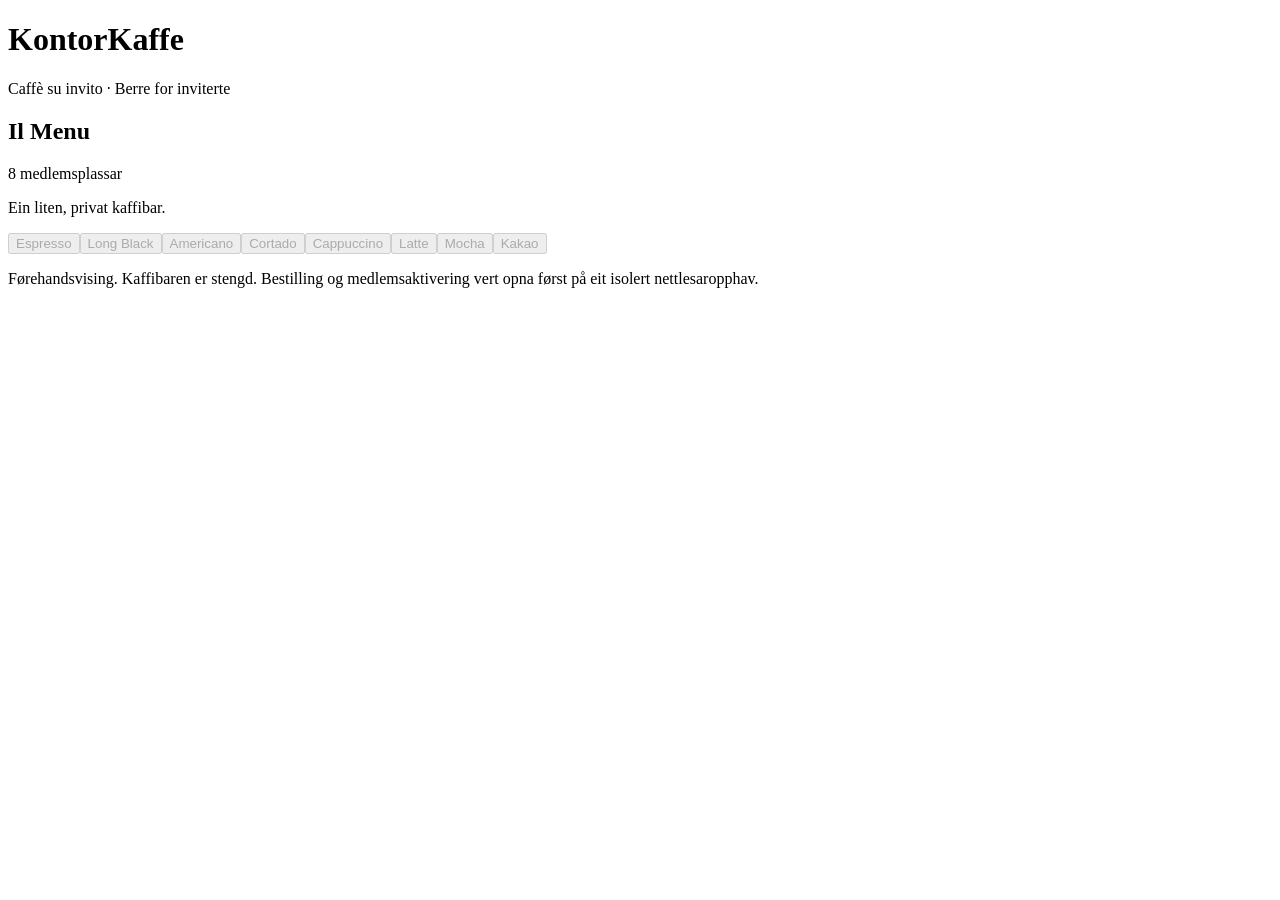
==== pages-preview/index.html @ 6f164032 "Configure GitHub Pages with isolated-origin production gate" ====
<!doctype html><html lang="nn"><head><meta charset="utf-8"><meta name="viewport" content="width=device-width,initial-scale=1"><meta name="robots" content="noindex,nofollow"><meta name="referrer" content="no-referrer"><meta http-equiv="Content-Security-Policy" content="default-src 'self'; connect-src 'none'; img-src 'self'; style-src 'self'; script-src 'none'; base-uri 'none'; form-action 'none'"><link rel="stylesheet" href="style.css"><title>KontorKaffe</title></head><body><main><header><h1>KontorKaffe</h1><p>Caffè su invito · Berre for inviterte</p></header><section><div class="row between"><h2>Il Menu</h2><span class="clips">8 medlemsplassar</span></div><p>Ein liten, privat kaffibar.</p><div class="grid menu"><button disabled>Espresso</button><button disabled>Long Black</button><button disabled>Americano</button><button disabled>Cortado</button><button disabled>Cappuccino</button><button disabled>Latte</button><button disabled>Mocha</button><button disabled>Kakao</button></div><p class="rescan">Førehandsvising. Kaffibaren er stengd. Bestilling og medlemsaktivering vert opna først på eit isolert nettlesaropphav.</p></section></main></body></html>
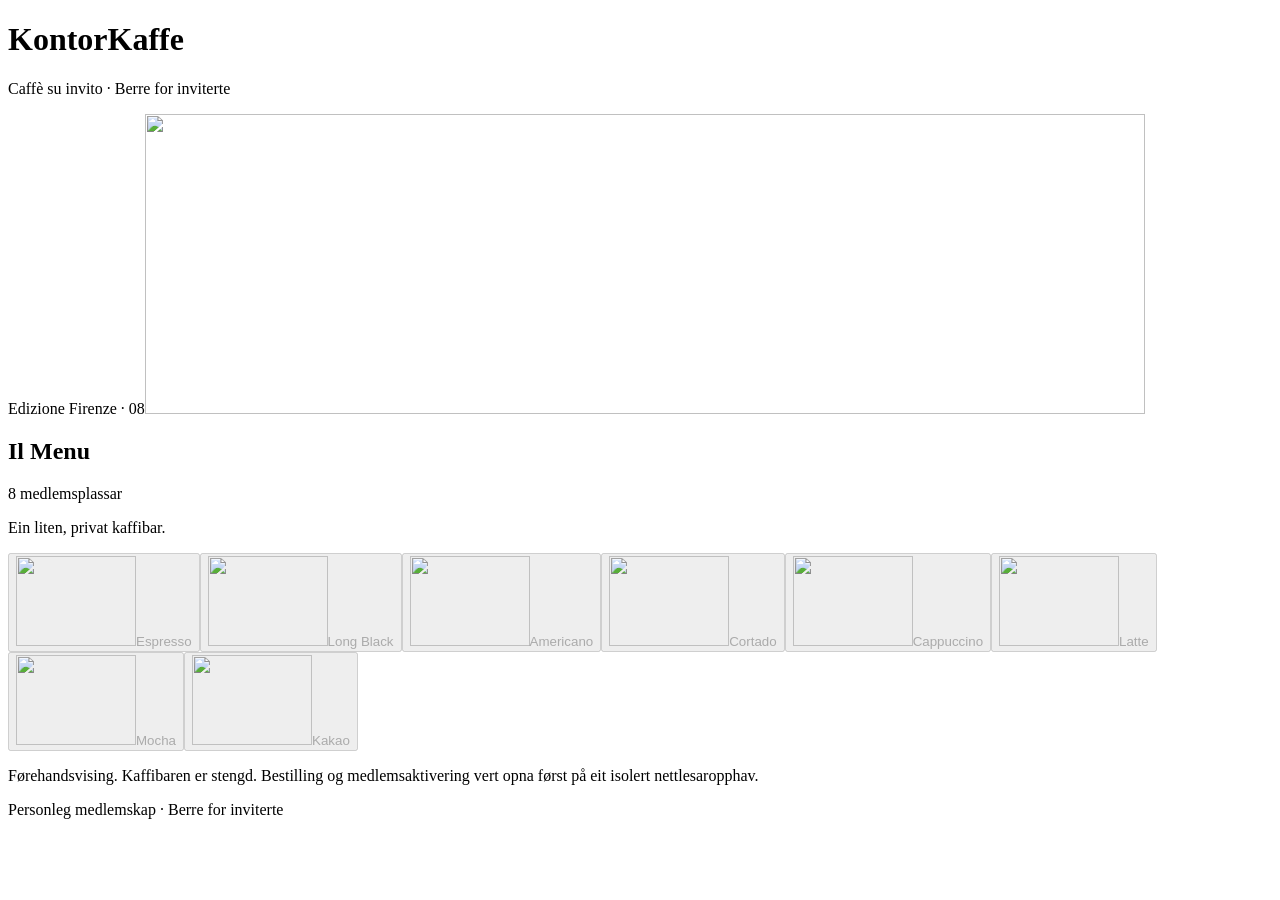
==== commit 3ac5d2f9: "Edizione Firenze: Italian luxury responsive UI, drink artwork and Barista 1.3" ====
--- a/pages-preview/index.html
+++ b/pages-preview/index.html
@@ -1 +1 @@
-<!doctype html><html lang="nn"><head><meta charset="utf-8"><meta name="viewport" content="width=device-width,initial-scale=1"><meta name="robots" content="noindex,nofollow"><meta name="referrer" content="no-referrer"><meta http-equiv="Content-Security-Policy" content="default-src 'self'; connect-src 'none'; img-src 'self'; style-src 'self'; script-src 'none'; base-uri 'none'; form-action 'none'"><link rel="stylesheet" href="style.css"><title>KontorKaffe</title></head><body><main><header><h1>KontorKaffe</h1><p>Caffè su invito · Berre for inviterte</p></header><section><div class="row between"><h2>Il Menu</h2><span class="clips">8 medlemsplassar</span></div><p>Ein liten, privat kaffibar.</p><div class="grid menu"><button disabled>Espresso</button><button disabled>Long Black</button><button disabled>Americano</button><button disabled>Cortado</button><button disabled>Cappuccino</button><button disabled>Latte</button><button disabled>Mocha</button><button disabled>Kakao</button></div><p class="rescan">Førehandsvising. Kaffibaren er stengd. Bestilling og medlemsaktivering vert opna først på eit isolert nettlesaropphav.</p></section></main></body></html>+<!doctype html><html lang="nn"><head><meta charset="utf-8"><meta name="viewport" content="width=device-width,initial-scale=1"><meta name="robots" content="noindex,nofollow"><meta name="referrer" content="no-referrer"><meta http-equiv="Content-Security-Policy" content="default-src 'self'; connect-src 'none'; img-src 'self'; style-src 'self'; script-src 'none'; base-uri 'none'; form-action 'none'"><link rel="stylesheet" href="style.css"><title>KontorKaffe</title></head><body class="preview"><main><header><h1>KontorKaffe</h1><p>Caffè su invito · Berre for inviterte</p><span class="edition">Edizione Firenze · 08</span><img class="hero-art" src="assets/firenze.svg" alt="" width="1000" height="300"></header><section><div class="row between"><h2>Il Menu</h2><span class="clips">8 medlemsplassar</span></div><p>Ein liten, privat kaffibar.</p><div class="grid menu"><button disabled><img src="assets/espresso.svg" alt="" width="120" height="90">Espresso</button><button disabled><img src="assets/long-black.svg" alt="" width="120" height="90">Long Black</button><button disabled><img src="assets/americano.svg" alt="" width="120" height="90">Americano</button><button disabled><img src="assets/cortado.svg" alt="" width="120" height="90">Cortado</button><button disabled><img src="assets/cappuccino.svg" alt="" width="120" height="90">Cappuccino</button><button disabled><img src="assets/latte.svg" alt="" width="120" height="90">Latte</button><button disabled><img src="assets/mocha.svg" alt="" width="120" height="90">Mocha</button><button disabled><img src="assets/kakao.svg" alt="" width="120" height="90">Kakao</button></div><p class="rescan">Førehandsvising. Kaffibaren er stengd. Bestilling og medlemsaktivering vert opna først på eit isolert nettlesaropphav.</p></section><footer class="club-footer">Personleg medlemskap · Berre for inviterte</footer></main></body></html>
